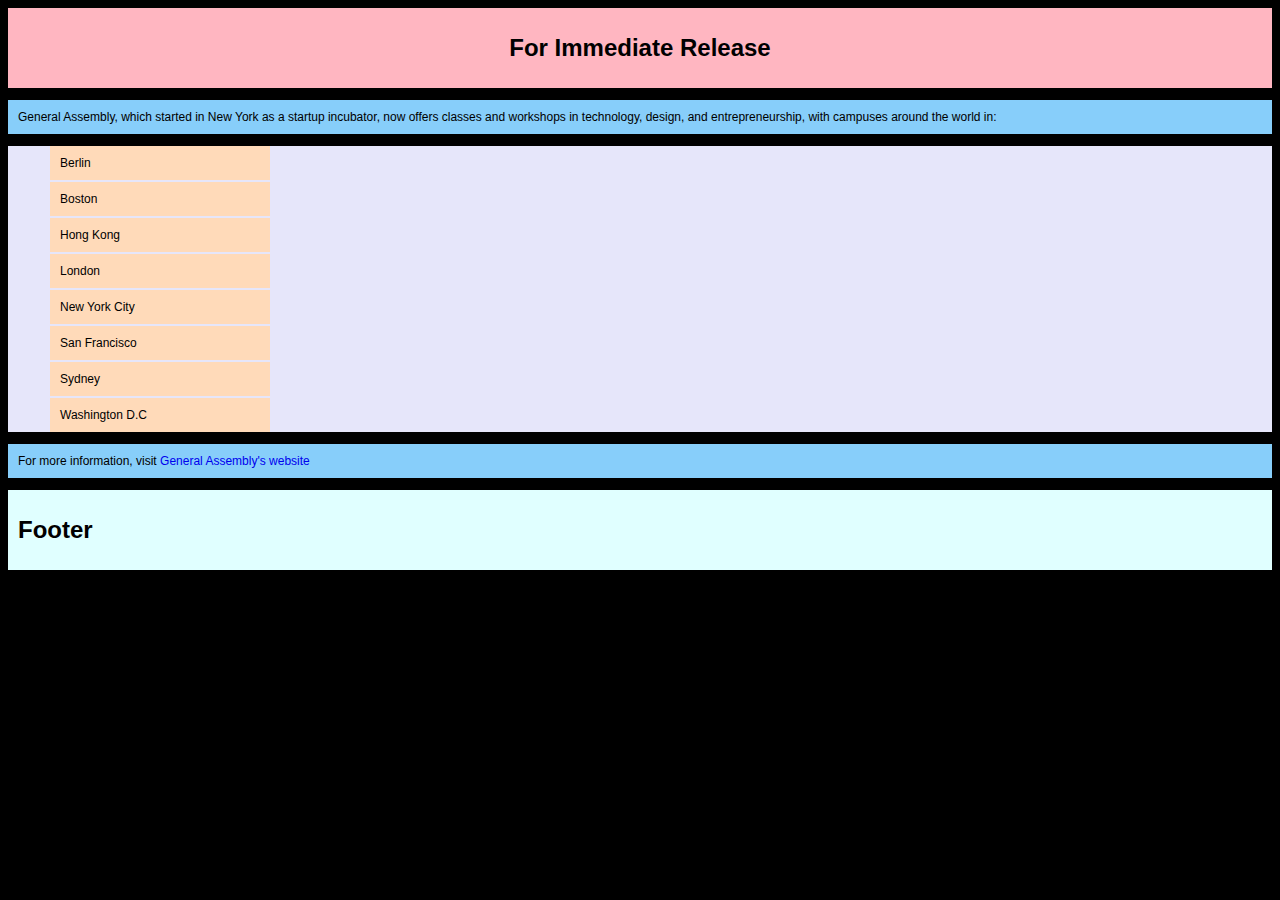
==== ga_press_release/index.html @ bc9f9b1d "adding working files" ====
<!DOCTYPE html>
<html>

<head>
  <title>My first web page</title>
  <link rel="stylesheet" type="text/css" href="ga_press_release.css">
</head>

<body>
<header>
  <h1>For Immediate Release</h1>
</header>

<p>General Assembly, which started in New York as a startup incubator, now offers classes and workshops in technology, design, and entrepreneurship, with campuses around the world in:</p>

<ul>
	<li>Berlin</li>
	<li>Boston</li>
	<li>Hong Kong</li>
	<li>London</li>
	<li>New York City</li>
	<li>San Francisco</li>
	<li>Sydney</li>
	<li>Washington D.C</li>
</ul>

<p>
	For more information, visit <a href="https://generalassemb.ly/">General Assembly's website</a>
</p>

<footer>
  <h1>Footer</h1>
</footer>

</body>

</html>
---- ga_press_release/ga_press_release.css ----
body{
  background-color: black;
  font-family: Helvetica;
  color:black;
  font-size: 12px;
}

header{
  background-color:lightpink;
  padding: 10px;
  text-align: center;
}

p{
  background-color: #87CEFA;
  padding:10px;
}

ul {
  list-style-type: none;
  background-color:lavender;
}

li{
  background-color:peachpuff;
  padding: 10px;
  margin: 2px;
  width:200px;
}

a {
  text-decoration: none;
}


footer{
  color:Black;
  background-color: LightCyan;
  padding:10px;
}
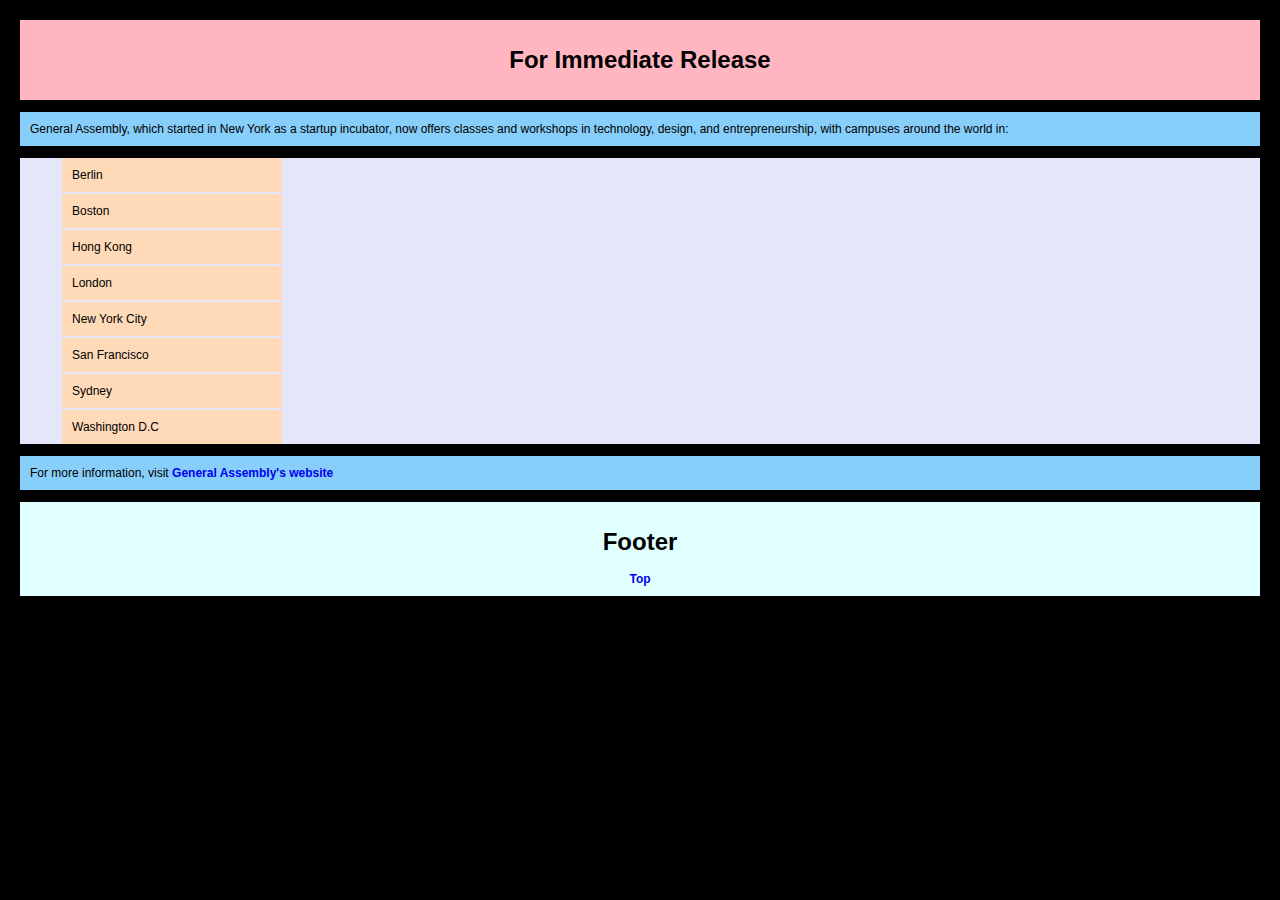
==== commit 11769101: "Cookie Recipe html completed v1" ====
--- a/ga_press_release/index.html
+++ b/ga_press_release/index.html
@@ -7,7 +7,7 @@
 </head>
 
 <body>
-<header>
+<header id="headerid">
   <h1>For Immediate Release</h1>
 </header>
 
@@ -30,6 +30,7 @@
 
 <footer>
   <h1>Footer</h1>
+  <a href="#headerid">Top</a>
 </footer>
 
 </body>
--- a/ga_press_release/ga_press_release.css
+++ b/ga_press_release/ga_press_release.css
@@ -4,12 +4,15 @@
   font-family: Helvetica;
   color:black;
   font-size: 12px;
+  margin: 20px;
 }
 
 header{
   background-color:lightpink;
   padding: 10px;
   text-align: center;
+
+
 }
 
 p{
@@ -31,6 +34,11 @@
 
 a {
   text-decoration: none;
+  font-weight: bold;
+}
+
+a:visited {
+  color: black;
 }
 
 
@@ -38,4 +46,9 @@
   color:Black;
   background-color: LightCyan;
   padding:10px;
+  text-align: center;
 }
+
+.headerid {
+
+}
